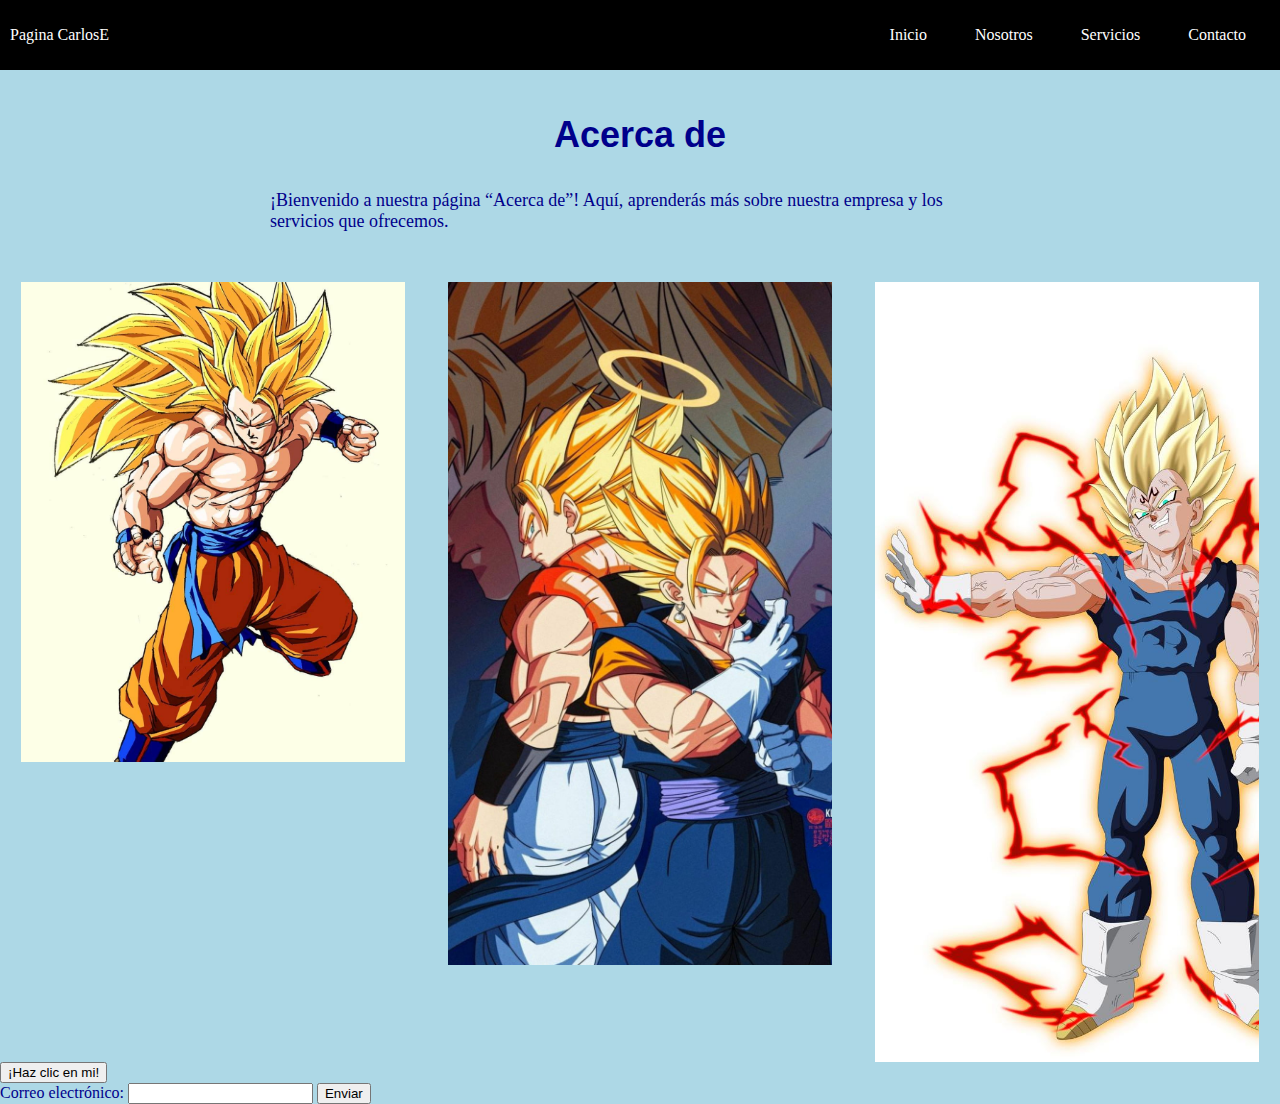
==== Nosotros.html @ c85cad77 "Initial commit" ====
<!DOCTYPE html>
<html>
    <head>
        <meta name="viewport" content="width=device-width, initial-scale=1">
        <title>
            Primera Pagina WEB
        </title>
        <link rel="stylesheet" type="text/css" href="CSS/styles.css">
        <body>
            <div class="container-nav">
                <nav class="navbar" role="navigation">
                  <a href="index.html" class="brand">Pagina CarlosE</a>
                  <ul class="nav-links">
                    <li><a href="index.html">Inicio</a></li>
                    <li><a href="Nosotros.html">Nosotros</a></li>
                    <li><a href="Servicios.html">Servicios</a></li>
                    <li><a href="Contactanos.html">Contacto</a></li>
                  </ul>
                </nav>
                <button class="button-menu-toggle">Menu</button>
            </div>
            <div class="container">
                <h1>Acerca de</h1>
                <p>¡Bienvenido a nuestra página “Acerca de”! Aquí, 
                    aprenderás más sobre nuestra empresa y los servicios 
                    que ofrecemos.</p>  
            </div>
            <div class="imagenes">
                <img src="Imagenes/SS3.jpg" alt="Goku SS3" width="30%" height="30%"/>
                <img src="Imagenes/VegGog.jpg" alt="Veggito y Gogeta" width="30%" height="30%"/>
                <img src="Imagenes/MajinVegeta.jpg" alt="Majin Vegeta" width="30%" height="30%"/>
            </div> 
                <script src="JS/EjemploJavaScript.js"></script>
            <button onclick="showAlert()">¡Haz clic en mi!</button>
            <form id="myForm">
                <label for="email">Correo electrónico:</label>
                <input type="email" id="email" name="email" required>
                <button type="submit">Enviar</button>
            </form>
        </body>
    </head>
</html>
---- CSS/styles.css ----
body{
  margin: 0;
  background-color: lightblue;
   color: darkblue;
}
h1{
    font-family: Arial, Helvetica, sans-serif;
    font-size: 36px;
    text-align: center;
}
p{
    font-family: Georgia, 'Times New Roman', Times, serif;
    font-size: 18px;
    padding: 10px;
    margin: 20px;
}
footer{
  min-height: 200px;
  display: flex;
  flex-wrap: wrap;
  flex-direction: column;
  align-items: center;
  justify-content: center;
  text-align: center;
  background-color: rgb(222, 236, 231);
}
main{
  display: flex;
  flex-wrap: wrap;
  justify-content: center;
}

.container {
    max-width: 800px;
    margin: auto;
    padding: 20px;
  }

.imagenes{
  display: flex;
  flex-wrap: wrap;
  justify-content: space-around;
}

  .row {
    display: flex;
    flex-wrap: wrap;
    margin: 10px;
  }
  
  .column {
    flex: 1;
    padding: 10px;
  }

@media (max-width: 600px) {
    .column {
      flex: 100%;
    }
  }
  /* Barran de Navegacion */
  .container-nav {
    display: flex;
    padding: 10px;
    height: 50px;
    background-color: black;
  }
  .navbar {
    display: flex;
    justify-content: space-between;
    width: 100%;
  }
  .brand {
    display: flex;
    align-items: center;
  }
  li>a {
    padding: 8px 24px;
  }
  li {
    list-style-type: none;
  }
  a {
    color: white;
    text-decoration:none;
  }
  .nav-links {
    display: flex;
    align-items: center;
  }
  .button-menu-toggle {
    display: none;
  }
  @media (max-width: 768px) {
    .column {
      flex: 100%;
    }
    .nav-links {
      display: none;
    }
  
    .button-menu-toggle {
      display: block;
      background-color: white;
      border:none;
      border-radius: 50px;
      padding: 0 24px;
      font-family: monospace;
      font-weight: bold;
      font-size: 20px;
    }
   
    .nav-links.nav-links-responsive {
      position: absolute;
      display: flex;
      background-color: rgba(20,20,20,0.95);
      width: 100%;
      height: 100%;
      top: 70px;
      left: 0;
      flex-direction: column;
      padding-top: 200px;
      align-items: center;
      gap:70px;
      font-size: 40px;
    }

    .imagenes{
      flex-wrap: wrap;
      flex-direction: column;
      align-items: center;
    }
  }
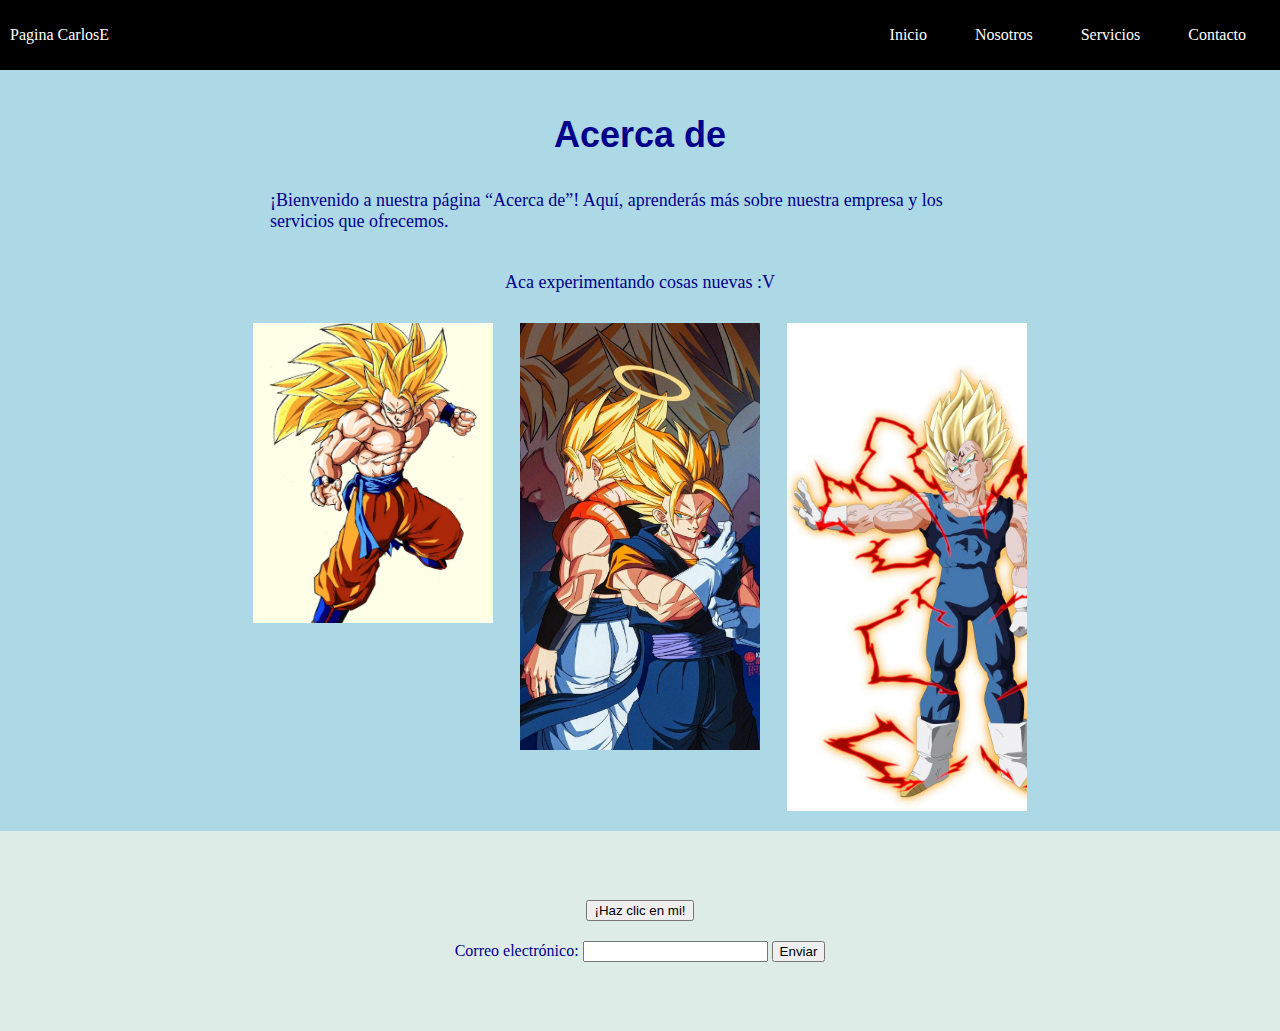
==== commit b87adb3a: "mi primera confirmación de actualización" ====
--- a/Nosotros.html
+++ b/Nosotros.html
@@ -6,8 +6,9 @@
             Primera Pagina WEB
         </title>
         <link rel="stylesheet" type="text/css" href="CSS/styles.css">
+    </head>
         <body>
-            <div class="container-nav">
+            <header class="container-nav">
                 <nav class="navbar" role="navigation">
                   <a href="index.html" class="brand">Pagina CarlosE</a>
                   <ul class="nav-links">
@@ -18,25 +19,33 @@
                   </ul>
                 </nav>
                 <button class="button-menu-toggle">Menu</button>
-            </div>
-            <div class="container">
-                <h1>Acerca de</h1>
-                <p>¡Bienvenido a nuestra página “Acerca de”! Aquí, 
+            </header>
+
+            <main class="container">
+                <section>
+                    <h1>Acerca de</h1>
+                    <p>¡Bienvenido a nuestra página “Acerca de”! Aquí, 
                     aprenderás más sobre nuestra empresa y los servicios 
-                    que ofrecemos.</p>  
-            </div>
-            <div class="imagenes">
-                <img src="Imagenes/SS3.jpg" alt="Goku SS3" width="30%" height="30%"/>
-                <img src="Imagenes/VegGog.jpg" alt="Veggito y Gogeta" width="30%" height="30%"/>
-                <img src="Imagenes/MajinVegeta.jpg" alt="Majin Vegeta" width="30%" height="30%"/>
-            </div> 
+                    que ofrecemos.</p>
+                    <div class="greeting">
+                        <p>Aca experimentando cosas nuevas :V </p>
+                    </div>  
+                    <div class="imagenes">
+                        <img src="Imagenes/SS3.jpg" alt="Goku SS3" width="30%" height="30%"/>
+                        <img src="Imagenes/VegGog.jpg" alt="Veggito y Gogeta" width="30%" height="30%"/>
+                        <img src="Imagenes/MajinVegeta.jpg" alt="Majin Vegeta" width="30%" height="30%"/>
+                    </div>
+                </section>
+            </main>
+
+            <footer>
                 <script src="JS/EjemploJavaScript.js"></script>
-            <button onclick="showAlert()">¡Haz clic en mi!</button>
-            <form id="myForm">
-                <label for="email">Correo electrónico:</label>
-                <input type="email" id="email" name="email" required>
-                <button type="submit">Enviar</button>
-            </form>
+                <button onclick="showAlert()">¡Haz clic en mi!</button>
+                <form id="myForm">
+                    <label for="email">Correo electrónico:</label>
+                    <input type="email" id="email" name="email" required>
+                    <button type="submit">Enviar</button>
+                </form>
+            </footer>    
         </body>
-    </head>
 </html>--- a/CSS/styles.css
+++ b/CSS/styles.css
@@ -17,12 +17,12 @@
 footer{
   min-height: 200px;
   display: flex;
-  flex-wrap: wrap;
   flex-direction: column;
   align-items: center;
   justify-content: center;
   text-align: center;
   background-color: rgb(222, 236, 231);
+  gap: 20px;
 }
 main{
   display: flex;
@@ -52,6 +52,10 @@
     flex: 1;
     padding: 10px;
   }
+
+.greeting{
+  text-align: center;
+}
 
 @media (max-width: 600px) {
     .column {
